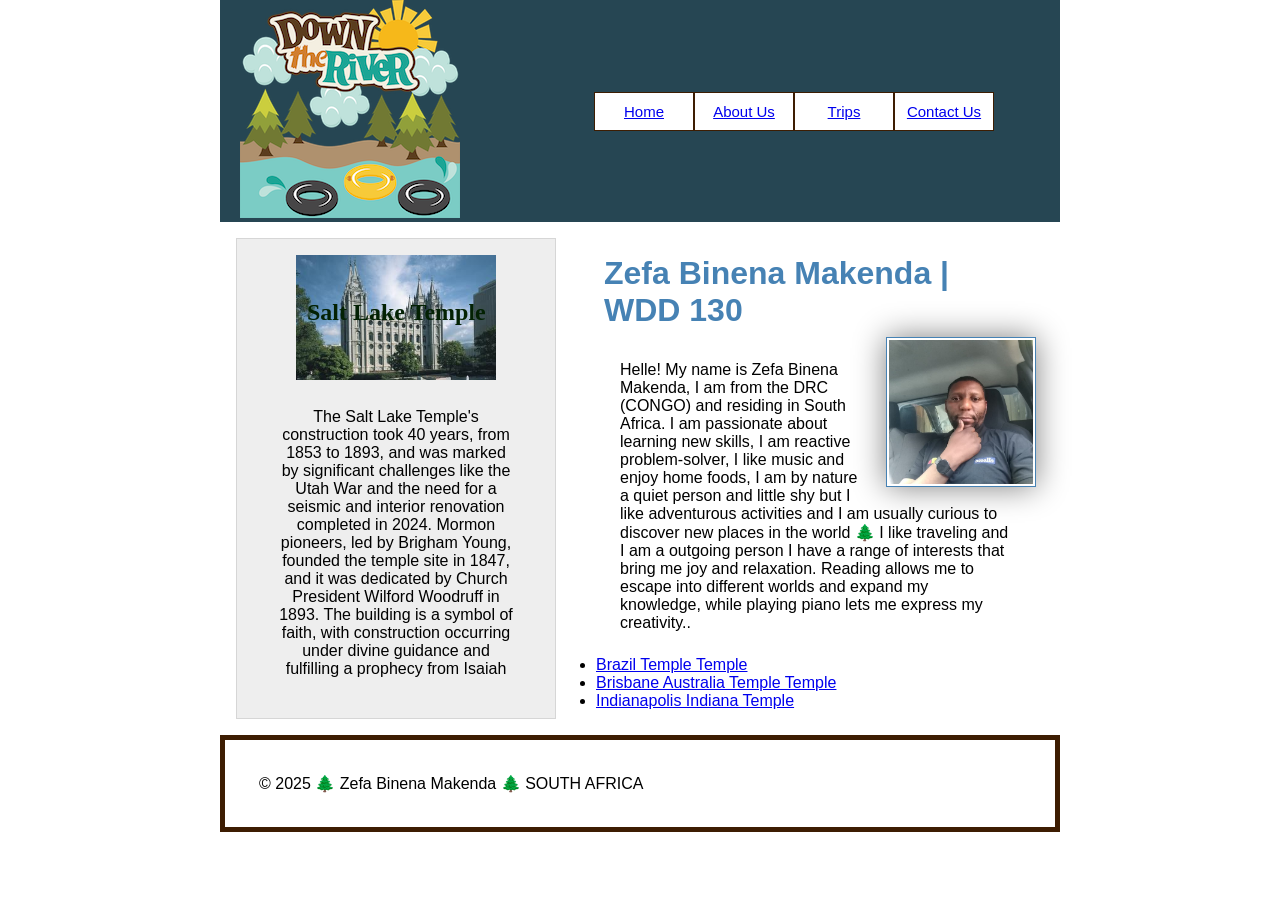
==== wwr/index.html @ cf3bd41b "index" ====
<!-- 15 November 2025-->

<!DOCTYPE html>
<html lang="en-US">

<head>
  <meta charset="utf-8">
  <meta name="viewport" content="width=device-width,initial-scale=1.0">
  <meta name="description" content="Zefa Binena Makenda's BYU-Idaho WDD 130 course home page">
  <meta name="author" content="Zefa Binena Makenda">
  <link rel="stylesheet" href="styles/rafting.css">
</head>

<body>
  <header>

    <div class="logo">
      <img src="images/z-downriver.png" alt="Down The River">
    </div>


    <nav>

      <div class="grid-container">

        <ul>
          <li class="grid-item"><a href="index.html">Home</a></li>
          <li class=" grid-item"><a href="about.html">About Us</a></li>
          <li class="grid-item"><a href="trips.html">Trips</a></li>
          <li class="grid-item"><a href="contact.html">Contact Us</a></li>
        </ul>

      </div>

    </nav>



  </header>

  <div class="grid">

    <main class="index">

      <h1>Zefa Binena Makenda | WDD 130</h1>
      <img src="images/profilepicture.jpg" alt="Zefa B Makenda profile picture" width="200">

      <p> Helle! My name is Zefa Binena Makenda, I am from the DRC (CONGO) and residing in South Africa.
        I am passionate about learning new skills, I am reactive problem-solver, I like
        music and enjoy home foods, I am by nature a quiet person and little shy but I like
        adventurous activities and I am usually curious to discover new places in the world 🌲
        I like traveling and I am a outgoing person I have a range of interests that bring me joy and relaxation.
        Reading
        allows me to escape into different worlds and
        expand my knowledge, while playing piano lets me express my creativity..</p>

      <ul class="box-indent">
        <li><a
            href="https://www.churchofjesuschrist.org/imgs/95f3f3abdd4811ed920ceeeeac1e15db91037802/full/640%2C/0/default"
            target="_blank">Brazil Temple

            Temple</a></li>
        <li><a
            href="https://www.churchofjesuschrist.org/imgs/28f8485c143afac0623e026608261d761be828d9/full/640%2C/0/default"
            target="_blank">Brisbane Australia Temple
            Temple</a></li>
        <li><a
            href="https://www.churchofjesuschrist.org/imgs/fa48fbd0ab3c56637b99a176aaa99eadf83d209c/full/640%2C/0/default"
            target="_blank">Indianapolis Indiana Temple</a></li>
      </ul>
    </main>







    <aside class="box">
      <h2>Salt Lake Temple</h2>
      <img src="images/salt-lake-temple.jpg" alt="The Salt Lake Temple.">
      <p>The Salt Lake Temple's construction took 40 years, from 1853 to 1893, and was marked by significant challenges
        like the
        Utah War and the need for a seismic and interior renovation completed in 2024. Mormon pioneers, led by Brigham
        Young,
        founded the temple site in 1847, and it was dedicated by Church President Wilford Woodruff in 1893. The building
        is a
        symbol of faith, with construction occurring under divine guidance and fulfilling a prophecy from Isaiah</p>
    </aside>

  </div>

  <footer>
    <p>© 2025 🌲 Zefa Binena Makenda 🌲 SOUTH AFRICA</p>
  </footer>
</body>

</html>
---- wwr/styles/rafting.css ----
:root {
  --primary-color: #032103;
  --secondary-color: #3d1d02;
  --accent1-color: #264653;
  --accent2-color: #e9c46a;
  --heading-font: "Times New Roman", Georgia, serif;
  --body-font: Arial, Helvetica, sans-serif;
}

* {
  margin: 0;
  padding: 0;
  box-sizing: border-box;
}

body {
  font-family: var(--body-font);
  color: var(--secondary-color);
}


header {
  display: grid;
  grid-template-columns: auto 2fr; 
  align-items: center; 
  gap: 100px;
  background-color: var(--accent1-color);
  padding: 0px;
  color: #fff;
}



.grid {
  display: grid;
  align-items: center;
}


/* header, main, .grid, .index, footer {
  width: 840px;
  margin: 0 auto;
  padding: 20px;
} */

.logo {
  margin-left: 20px;
}

nav .grid-container ul {
  display: grid;
  grid-template-columns: 100px 100px 100px 100px;
  grid-gap: 0px;
 padding: 10px;


}

nav .grid-item {
  
  background-color: #fff;
  border: 1px solid var(--secondary-color);
  padding: 10px;
  font-size: 15px;
  text-align: center;
  color: var(--accent1-color)
  
}

nav ul {
  list-style: none;
  text-decoration: none;
  
}




h1 {
  color: steelblue;
  padding: .5rem;
}


aside img {
  width: 200px;
  height: auto;
}

aside h2 {
  position: absolute;
  top: 60px;
  left: 70px;
}


.main {
  display: flex;
  flex-direction: column;
  justify-content: space-between;
  align-items: center;
}

main .information {
  display: grid;
  grid-template-columns: auto auto;
  gap: 50px;
  width: 820px;
  margin: 0 auto;
  padding: 20px;
}



label {
  display: inline-flex;
  width: 1px; 
  text-align: left;
  margin-right: 10px;
  margin-left: 0px;
  
  
}

.form {
  display: flex;
  flex-direction: column;
}

.form-group {
  display: flex;
  flex-direction: row;
  align-items: center;
  gap: 100px;
  margin-bottom: 10px;
}

.radio-group {
  display: grid;
  grid-template-columns: 20px 20px 20px;
  gap: 5px;
  padding: 0px;
  white-space: nowrap;
}

.checked {
  display: grid;
  grid-template-columns: 20px 20px;
}

.checked label{
  display: flex;
  flex-direction: row;
  white-space: nowrap;
}

.get-in-touch-baton {
  width: 100px;
  height: 10px;
  font-size: 28px;
}

.map-frame {
  border: 1px solid #8B4513;
  border-radius: 1px;
  overflow: hidden;
  box-shadow: 0 4px 8px rgba(0,0,0,0.3);
  background-color: #e9e9e9;
  position: relative;
}

.map-frame iframe {
  width: 150%;
  height: 200px;
  border: none;
}

.contact {
  font-family: Arial, sans-serif;
  color: #333;
  max-width: 500px;
  margin: 0 auto;
  padding:0px;
  text-align: center;
}

.contact-form {
  font-family: Arial, sans-serif;
  color: #333;
  max-width: 500px;
  margin: 0 auto;
}

.company-name {
  font-size: 1.8em;
  color: #0066cc;
  font-weight: bold;
}

.address {
  font-size: 0.9em;
  line-height: 1.4em;
}

.contact-email {
  color: #0066cc;
  text-decoration: none;
}

input[type="text"], input[type="email"], textarea {
  width: 100%;
  padding: 8px;
  border: 1px solid #ccc;
  border-radius: 4px;
  font-size: 1em;
}

.radio-group label {
  display: inline-block;
  margin-right: 15px;
  font-size: 0.9em;
}

.checkbox-group {
  margin: 10px 0;
  font-size: 0.9em;
}

.checkbox-group input {
  margin-right: 5px;
}

.submit-btn {
  background-color: #0066cc;
  color: white;
  padding: 10px 15px;
  border: none;
  border-radius: 4px;
  font-size: 1em;
  cursor: pointer;
  width: 100%;
}

.submit-btn:hover {
  background-color: #005bb5;
}

.map-pin {
  position: absolute;
  top: 50%;
  left: 50%;
  transform: translate(-50%, -50%);
  width: 20px;
  height: 20px;
  background-color: #0066cc;
  border-radius: 50%;
}

main figure img {
  height: 120px;
  width: 120px;
}




 h2 {
  font-family: var(--heading-font);
  color: var(--primary-color);
}

nav, p, section, article {
  margin: 16px;
  padding: 8px;
}

.hero h4 {
  display: none;
}

.hero {
  position: relative;
  border: 5px solid var(--secondary-color);
  width: 840px;
  align-items: center;
}

.hero img {
  display: block;
  width: 100%;
  height: auto;
}

.hero h1 {
  position: absolute;
  top: 30px;
  width: 100%;
  padding: 17px;
  text-align: center;
  color: var(--accent1-color);
}

.hero article {
  display: flex;
  flex-direction: row;
  position: absolute;
  bottom: 195px;
  opacity: 0.9;
  background-color: var(--accent2-color);
  padding: 10px;
  color: var(--secondary-color);
  text-align: left;
}

figure {
  margin: 10px;
}

section img {
  width: 140px;
  height: auto;
}
.hero article img {
  float: right;
  width: 100px;
  margin: 0 0 10px 10px;
}


.history {
  display: flex;
  flex-direction: column;
  justify-content: space-evenly;
  align-items: center;
  padding: 10px;
}

.history .history-in {
  display: grid;
  grid-template-columns: auto auto auto;
  grid-gap: 0px;
  padding: 10px;
}

.history .history-in.grid-item {
  background-color: var(--accent2-color);
  border: none;
  padding: 10px;
  font-size: 15px;
  text-align: center;
}

.content {
  display: grid;
  grid-template-columns: auto auto auto auto auto;
  justify-content: space-between;
  gap: 10px;
}

article {
  display: grid;
  grid-template-columns: auto auto auto auto auto;
  grid-gap: 5px;
  text-align: center;
}

.article-grid article img {
  width: 120px;
  height: 100px;
}

article h2 {
  display: none;
}


section {
  display: flex;
  flex-direction: column;
  margin: 20px;
  border: 5px solid var(--secondary-color);
  width: 840px;
  align-items: center;
}

footer {
  display: flex;
  justify-content: space-between;
  align-items: center;
  padding: 10px;
  border: 5px solid var(--secondary-color);
}


.socialmedia {
  text-align: right;
}

.socialmedia a {
  text-decoration: none;
  display: inline-block;
}

.socialmedia img {
  width: 24px;
}








header, .grid, footer {
  max-width: 840px;
  margin: 0 auto;
}

/* .main-nav {
  background-color: rgb(82, 53, 150);
  padding: 1rem;
  display: flex;
  justify-content: space-evenly;
  align-items: center;
} */
/* 
.main-nav, a {
  display: grid;
  grid-template-columns: auto auto auto auto;
  padding: auto;
  text-decoration: none;
  font-size: 1.2rem;
  font-weight: 500;
  color: black;
  border: 2px solid black ; 
  margin: 10px;
  background: none;
} */

/* .grid {
  display: grid;
  align-items: center;
} */
    
.index {
  grid-column: 2/3;
  margin: 1rem;
}
    
aside {
  width: 20rem;
  position: relative;
  grid-column: 1/2;
  grid-row: 1/2;
}

ul, .box-intent {
  display: grid;
  /* color: rgb(139, 108, 57); */
  /* background: rgb(237, 235, 235) */
  
}

/* * {
  margin: 0;
  padding: 0;
  box-sizing: border-box;
} */

/* .main-nav {
  background-color:rgb(51, 23, 94);
  padding: 10px;
}  */

.index, h1 {
  color: steelblue;
  padding: .5rem;
}

.index {
  max-width: 640px;
}

.index img {
  width: 150px;
  height: auto;
  border: 1px solid steelblue;
  padding: 2px;
  box-shadow: 0 0 30px gray;
  float: right;
  margin: 0 0 1rem 1rem;
}

.index, p {
 /* margin: 1rem; */
 color: #000;
}

aside {
  width: 20em;
  text-align: center;
  position: relative;
}

aside img {
  width: 200px;
  height: auto;
}

aside h2 {
  position: absolute;
  top: 60px;
  left: 70px;
}


/* footer {
  margin-top: 1em;
  border-top: 1px solid #000;
  text-align: center;
} */

.box {
  margin: 1rem;
  border: 1px solid rgba(0, 0, 0, .1);
  padding: 1rem;
  background-color: #eee;
  color: #000;
}

/* .indent {
    padding-left: 2rem ;
} */





/* nav ul {
  list-style: none;
  text-decoration: none;
  display: grid;
  grid-template-columns: repeat(4, 1fr);
  gap: 10px;
} */

/* nav a {
  text-decoration: none;
  color: #fff;
  padding: 10px;
  display: block;
  text-align: center;
} */
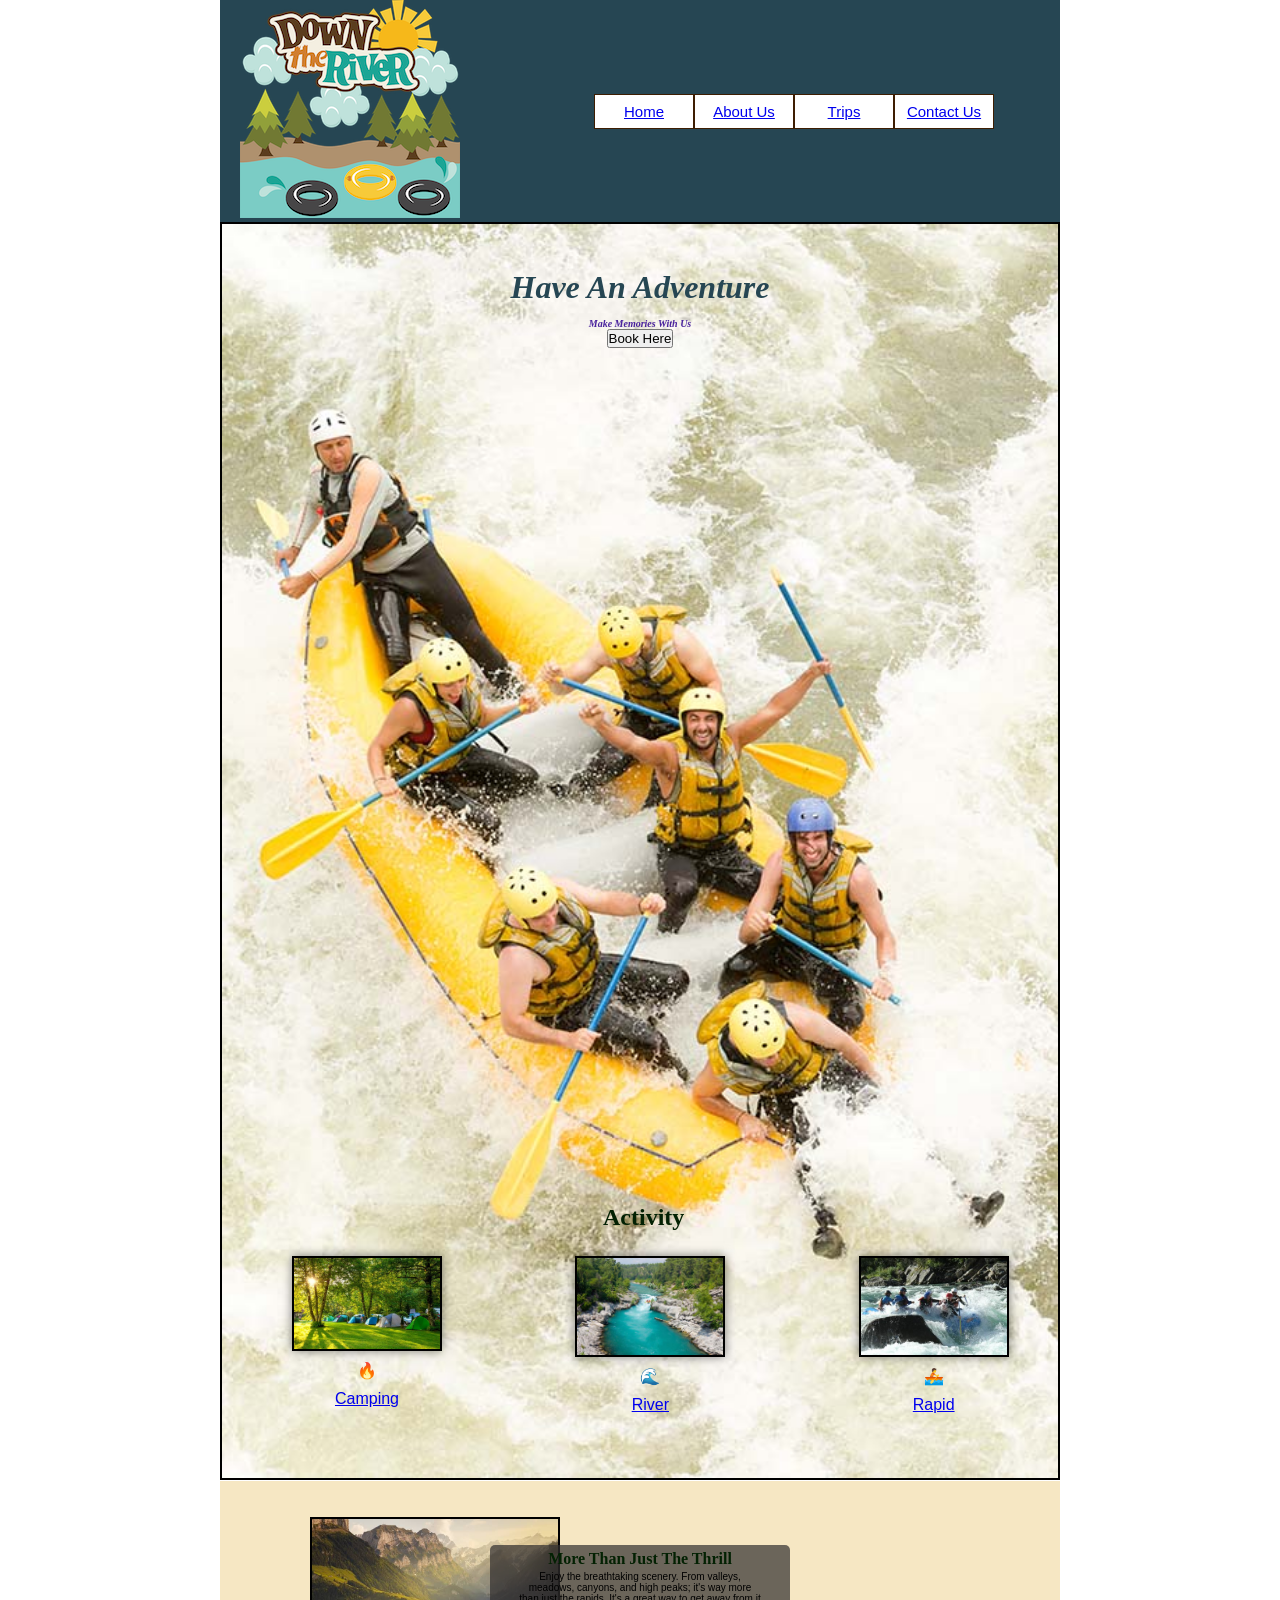
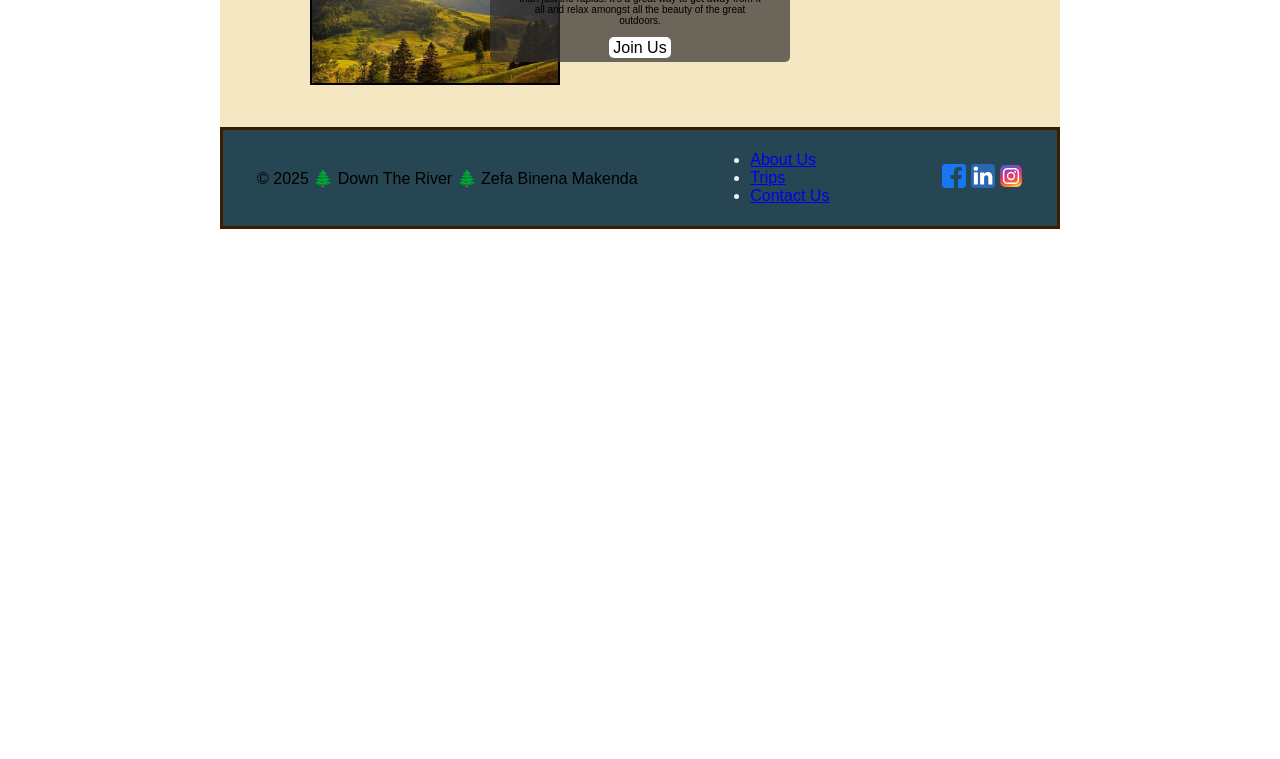
==== commit 617dd454: "home page" ====
--- a/wwr/index.html
+++ b/wwr/index.html
@@ -37,61 +37,104 @@
 
 
   </header>
+  <main class="home-main">
+    <div class="home-hero">
 
-  <div class="grid">
+      <div class="hero">
+        <img src="images/rafting56_600.jpg" alt="Hero Image">
+        <h1 class="home_a">Have An Adventure</h1>
+        <h2 class="home">Make Memories With Us
+          <button onclick="location.href='contact.html'">Book Here</button>
+        </h2>
+      </div>
 
-    <main class="index">
+      <div class="activity-in">
 
-      <h1>Zefa Binena Makenda | WDD 130</h1>
-      <img src="images/profilepicture.jpg" alt="Zefa B Makenda profile picture" width="200">
 
-      <p> Helle! My name is Zefa Binena Makenda, I am from the DRC (CONGO) and residing in South Africa.
-        I am passionate about learning new skills, I am reactive problem-solver, I like
-        music and enjoy home foods, I am by nature a quiet person and little shy but I like
-        adventurous activities and I am usually curious to discover new places in the world 🌲
-        I like traveling and I am a outgoing person I have a range of interests that bring me joy and relaxation.
-        Reading
-        allows me to escape into different worlds and
-        expand my knowledge, while playing piano lets me express my creativity..</p>
 
-      <ul class="box-indent">
-        <li><a
-            href="https://www.churchofjesuschrist.org/imgs/95f3f3abdd4811ed920ceeeeac1e15db91037802/full/640%2C/0/default"
-            target="_blank">Brazil Temple
+        <div class="activity">
+          <img src="images/camping.jpg" alt="History">
+          <span class="icon">&#128293</span>
+          <a href="camping">Camping</a>
+        </div>
 
-            Temple</a></li>
-        <li><a
-            href="https://www.churchofjesuschrist.org/imgs/28f8485c143afac0623e026608261d761be828d9/full/640%2C/0/default"
-            target="_blank">Brisbane Australia Temple
-            Temple</a></li>
-        <li><a
-            href="https://www.churchofjesuschrist.org/imgs/fa48fbd0ab3c56637b99a176aaa99eadf83d209c/full/640%2C/0/default"
-            target="_blank">Indianapolis Indiana Temple</a></li>
-      </ul>
-    </main>
+
+
+        <div class="activity">
+          <img src="images/rafting58_600.jpg" alt="History">
+          <span class="icon">&#127754</span>
+          <a href="river">River</a>
+
+        </div>
+
+
+
+        <div class="activity">
+          <img src="images/team_3.jpg" alt="History">
+          <span class="icon">&#128675</span>
+          <a href="rapide">Rapid</a>
+        </div>
 
 
 
 
+      </div>
 
 
+      <div class="activity-plan">
+        <h2>Activity</h2>
 
-    <aside class="box">
-      <h2>Salt Lake Temple</h2>
-      <img src="images/salt-lake-temple.jpg" alt="The Salt Lake Temple.">
-      <p>The Salt Lake Temple's construction took 40 years, from 1853 to 1893, and was marked by significant challenges
-        like the
-        Utah War and the need for a seismic and interior renovation completed in 2024. Mormon pioneers, led by Brigham
-        Young,
-        founded the temple site in 1847, and it was dedicated by Church President Wilford Woodruff in 1893. The building
-        is a
-        symbol of faith, with construction occurring under divine guidance and fulfilling a prophecy from Isaiah</p>
-    </aside>
+      </div>
 
-  </div>
+      <div class="window">
+        <div class="window-header"></div>
+        <div class="window-content"></div>
+      </div>
 
-  <footer>
-    <p>© 2025 🌲 Zefa Binena Makenda 🌲 SOUTH AFRICA</p>
+
+      <div class="main-feet">
+        <img src="images/mountain.jpg" alt="">
+
+      </div>
+
+
+    </div>
+
+
+    <div class="promo-window">
+      <h2>More Than Just The Thrill</h2>
+      <p>Enjoy the breathtaking scenery. From valleys, meadows, canyons, and high peaks; it's way more than just the
+        rapids.
+        It's a great way to get away from it all and relax amongst all the beauty of the great outdoors.</p>
+      <a href="contact.html" class="btn">Join Us</a>
+    </div>
+
+
+  </main>
+  <footer class="home-f">
+
+    <p>© 2025 🌲 Down The River 🌲 Zefa Binena Makenda</p>
+
+    <div>
+
+      <ul>
+
+        <li class="footer-link"><a href="about.html">About Us</a></li>
+        <li class="footer-link"><a href="trips.html">Trips</a></li>
+        <li class="footer-link"><a href="contact.html">Contact Us</a></li>
+      </ul>
+
+    </div>
+
+
+    <nav class="socialmedia">
+      <a href="https://www.facebook.com">
+        <img src="images/facebook-square.svg" alt="Facebook"></a>
+      <a href="https://www.linkedin.com">
+        <img src="images/linkedin-square.svg" alt="Twitter"></a>
+      <a href="https://www.instagram.com">
+        <img src="images/instagram-square.svg" alt="Instagram"></a>
+    </nav>
   </footer>
 </body>
 
--- a/wwr/styles/rafting.css
+++ b/wwr/styles/rafting.css
@@ -18,6 +18,16 @@
   color: var(--secondary-color);
 }
 
+/* body {
+  background-image: image(url(../images/rafting26_600.jpg));
+  background-size: 80px;
+  background-position: center;
+  background-repeat: no-repeat;
+  border: 5px solid black;
+  background-color: #e9dede;
+} */
+
+
 
 header {
   display: grid;
@@ -60,10 +70,11 @@
   
   background-color: #fff;
   border: 1px solid var(--secondary-color);
-  padding: 10px;
+  padding: 8px;
   font-size: 15px;
   text-align: center;
-  color: var(--accent1-color)
+  color: var(--accent1-color);
+  
   
 }
 
@@ -81,6 +92,55 @@
   padding: .5rem;
 }
 
+.home_a {
+font-style: italic;
+font-family: Beush Script MT;
+}
+
+.home {
+  display: flex;
+  flex-direction: column;
+  align-items: center;
+  position: relative;
+  top: -1170px;
+ color: rgb(73, 34, 157);
+  padding: .5rem;
+  font-size: 10px;
+  font-style: italic;
+}
+
+.activity-in {
+
+position: relative;
+top: -270px;
+left: 72px;
+display: grid;
+grid-template-columns: auto auto auto;
+gap: 10px;
+
+}
+
+.activity {
+  display: flex;
+  flex-direction: column;
+  align-items: center;
+  width: 150px;
+  height: auto ;
+  gap: 10px;
+}
+
+
+.activity-in img {
+
+  border: 2px solid black;
+  box-shadow: 0 0 10px rgba(0,0,0,0.5);
+}
+
+.activity-plan {
+  position: relative;
+  top: -480px;
+  left: 383px;
+}
 
 aside img {
   width: 200px;
@@ -99,6 +159,23 @@
   flex-direction: column;
   justify-content: space-between;
   align-items: center;
+
+}
+
+.main img {
+  border: 3px solid black;
+}
+
+.home-main {
+  display: flex;
+  flex-direction: column;
+  justify-content: space-between;
+  align-items: center;
+
+}
+
+.home-main img {
+  border: 2px solid black;
 }
 
 main .information {
@@ -280,27 +357,26 @@
 
 .hero {
   position: relative;
-  border: 5px solid var(--secondary-color);
+  /* border: 5px solid var(--secondary-color); */
   width: 840px;
   align-items: center;
 }
 
-.hero img {
-  display: block;
+.home-hero {
+    position: relative;
+  /* border: 5px solid var(--secondary-color); */
+  width: 840px;
+  align-items: center;
+}
+
+.home-hero img{
+display: block;
   width: 100%;
   height: auto;
-}
-
-.hero h1 {
-  position: absolute;
-  top: 30px;
-  width: 100%;
-  padding: 17px;
-  text-align: center;
-  color: var(--accent1-color);
-}
-
-.hero article {
+
+}
+
+.home-hero article {
   display: flex;
   flex-direction: row;
   position: absolute;
@@ -310,6 +386,35 @@
   padding: 10px;
   color: var(--secondary-color);
   text-align: left;
+
+}
+
+
+.hero img {
+  display: block;
+  width: 100%;
+  height: auto;
+}
+
+.hero h1 {
+  position: absolute;
+  top: 30px;
+  width: 100%;
+  padding: 17px;
+  text-align: center;
+  color: var(--accent1-color);
+}
+
+.hero article {
+  display: flex;
+  flex-direction: row;
+  position: absolute;
+  bottom: 195px;
+  opacity: 0.9;
+  background-color: var(--accent2-color);
+  padding: 10px;
+  color: var(--secondary-color);
+  text-align: left;
 }
 
 figure {
@@ -388,9 +493,69 @@
   justify-content: space-between;
   align-items: center;
   padding: 10px;
-  border: 5px solid var(--secondary-color);
-}
-
+  border: 3px solid var(--secondary-color);
+  background: var(--accent1-color);
+}
+
+.home-f {
+    position: relative;
+  top: -530px;
+  display: flex;
+  justify-content: space-between;
+  align-items: center;
+  padding: 10px;
+  border: 3px solid var(--secondary-color);
+  background: var(--accent1-color);
+}
+
+
+
+.promo-window p {
+  margin-top: -15px;
+}
+
+
+
+.promo-window {
+  position: relative;
+  top: -595px;
+  background-color: rgba(49, 46, 46, 0.7);
+  color: white;
+  padding: 5px;
+  border-radius: 5px;
+  text-align: center;
+  max-width: 300px;
+  margin: auto;
+}
+
+.promo-window h2 {
+  font-size: 16px;
+  margin-bottom: 10px;
+}
+
+.promo-window p {
+  font-size: 10px;
+  margin-bottom: 5px;
+}
+
+.promo-window .btn {
+  background-color: white;
+  color: black;
+  padding: 2px 4px;
+  text-decoration: none;
+  border-radius: 5px;
+  font-size: 16px;
+}
+
+.promo-window .btn:hover {
+  background-color: #ccc;
+}
+
+
+.footer-link {
+  color: #eee;
+
+}
 
 .socialmedia {
   text-align: right;
@@ -457,21 +622,34 @@
 
 ul, .box-intent {
   display: grid;
-  /* color: rgb(139, 108, 57); */
-  /* background: rgb(237, 235, 235) */
   
-}
-
-/* * {
-  margin: 0;
-  padding: 0;
-  box-sizing: border-box;
-} */
-
-/* .main-nav {
-  background-color:rgb(51, 23, 94);
-  padding: 10px;
-}  */
+  
+}
+
+
+.main-feet {
+  position: relative;
+ top: -455px;
+ right: 500px;
+}
+
+.main-feet img {
+  float: right;
+  position: relative;
+height: auto;
+  width: 250px;
+}
+
+.window-header {
+  opacity: 40%;
+  background-color: var(--accent2-color);
+  padding: 130px;
+  border-bottom: 1px solid #ccc;
+  position: relative;
+  top: -230px;
+}
+
+
 
 .index, h1 {
   color: steelblue;
@@ -515,11 +693,7 @@
 }
 
 
-/* footer {
-  margin-top: 1em;
-  border-top: 1px solid #000;
-  text-align: center;
-} */
+
 
 .box {
   margin: 1rem;
@@ -529,26 +703,3 @@
   color: #000;
 }
 
-/* .indent {
-    padding-left: 2rem ;
-} */
-
-
-
-
-
-/* nav ul {
-  list-style: none;
-  text-decoration: none;
-  display: grid;
-  grid-template-columns: repeat(4, 1fr);
-  gap: 10px;
-} */
-
-/* nav a {
-  text-decoration: none;
-  color: #fff;
-  padding: 10px;
-  display: block;
-  text-align: center;
-} */
